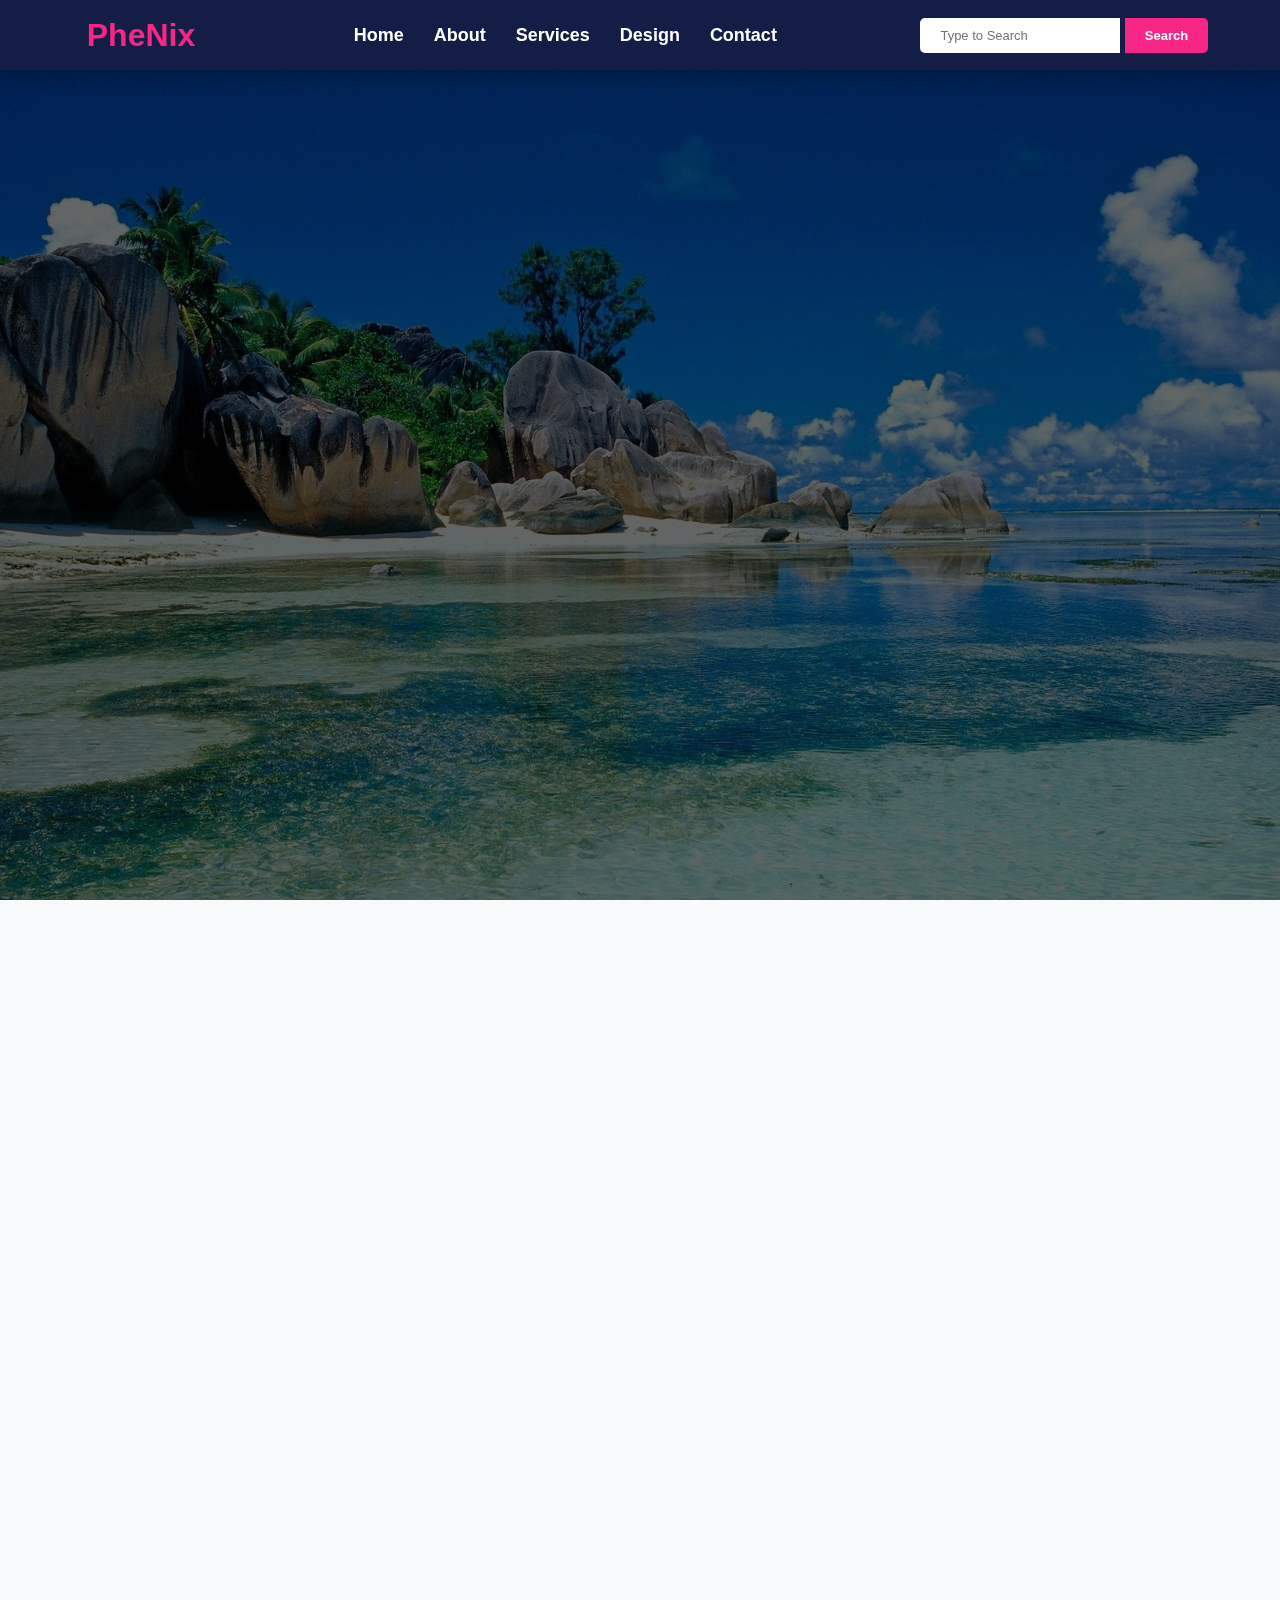
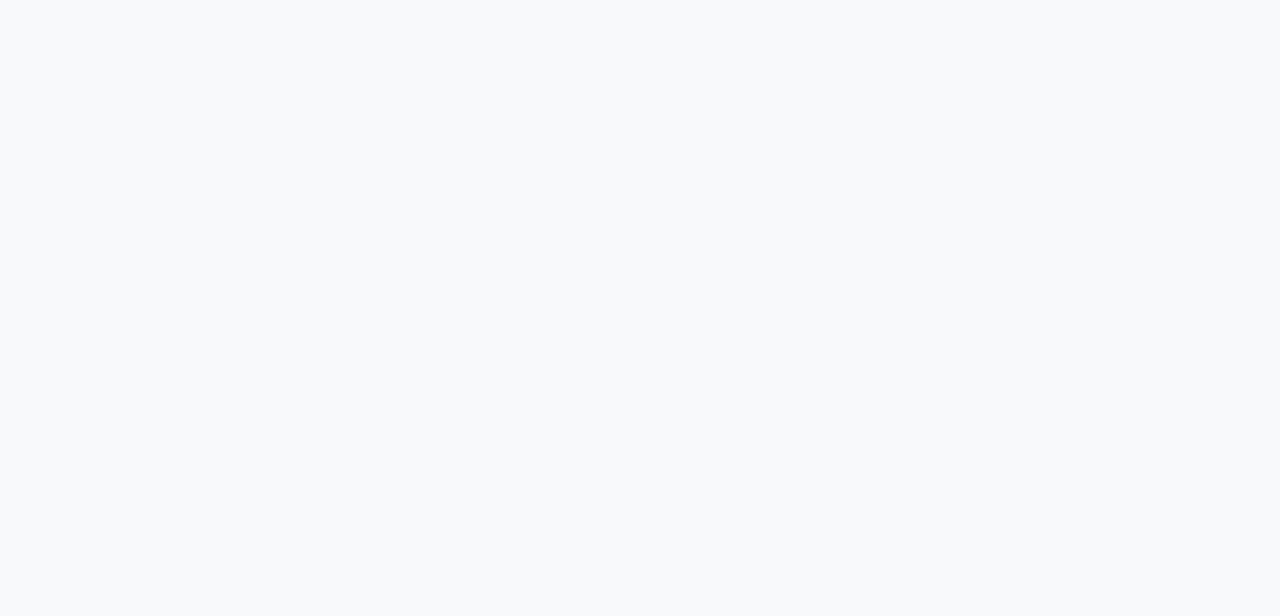
==== index.html @ 2ff736f3 "mon premier commit" ====
<!DOCTYPE html>
<html lang="fr">
<head>
  <meta charset="UTF-8">
  <meta name="viewport" content="width=device-width, initial-scale=1.0">
  <link rel="stylesheet" href="style.css">
  <title>PheNix</title>
 
</head>
<body>
  <header id="Home">
    <div class="head">
      <div class="logo">
        <h1>PheNix</h1>
      </div>
      <div class="menu-toggle" id="menu-toggle">
        <span></span>
        <span></span>
        <span></span>
      </div>
      <ul class="nav" id="nav">
        <li><a href="#Home">Home</a></li>
        <li><a href="#About">About</a></li>
        <li><a href="#Services">Services</a></li>
        <li><a href="#Design">Design</a></li>
        <li><a href="#Contact">Contact</a></li>
      </ul>
      <div class="search">
        <input type="search" name="search" id="search" placeholder="Type to Search">
        <button>Search</button>
      </div>
    </div>
    <div class="center animate-on-load">
      <div class="text">
        <h3>Web Design & <br> <span>Development</span> <br> course</h3>
        <p>Web Design is a specialisation of the design stream, they <br>also use HTML,
          CSS, mark up validators etc. to create design elements.
        </p>
        <br>
        <a href="">JOIN US</a>
      </div>
      <div class="form">
        <h2>Login Here</h2>
        <form action="" class="forms">
          <div class="input-forms">
            <input type="email" placeholder="Enter Email Here">
          </div>
          <div class="input-forms">
            <input type="password" placeholder="Enter Password Here">
          </div>
          <br><br>
          <a href="" class="btn">Login</a>
          <div class="forgot">
            <p>Don't have an account? <a href="" class="signup">Signup</a></p><br>
          </div>
        </form>
      </div>
    </div>
  </header>
  
  <section id="About" class="animate-on-scroll">
    <h1>About Me</h1>
    <div class="photo box"></div>
    <div class="description">
      <h2>Who I Am</h2>
      <p>Lorem ipsum dolor sit, amet consectetur adipisicing elit. Repudiandae, iusto doloribus? Ipsam ea, sit cumque dolor consequatur odit aliquam fuga inventore, distinctio eos eaque sed accusamus voluptate numquam, non harum.</p>
      <p>Lorem ipsum dolor sit amet consectetur adipisicing elit. Veritatis deserunt quas voluptatem voluptatibus eos aperiam pariatur. Temporibus, impedit. Quisquam, reprehenderit!</p>
      <p>Skills: HTML, CSS, JavaScript, Responsive Design, UI/UX Design</p>
    </div>
  </section>
  <section id="Services" class="animate-on-scroll">
    <h1>Mes Services</h1>
    <div class="container">
      <div class="box1">
        <h3>Devéloppement Web</h3>
          <p>Lorem ipsum dolor sit amet consectetur adipisicing elit. Totam, eligendi molestias libero voluptate hic et aliquid enim </p>
      </div>
      <div class="box1">
        <h3>Devéloppement Mobile</h3>
          <p>Lorem ipsum dolor sit amet consectetur adipisicing elit. Totam, eligendi molestias libero voluptate hic et aliquid enim </p>
      </div>
      <div class="box1">
        <h3>Design UX/UI</h3>
          <p>Lorem ipsum dolor sit amet consectetur adipisicing elit. Totam, eligendi molestias libero voluptate hic et aliquid enim </p>
      </div>
      <div class="box1">
        <h3>Optimisation SEO</h3>
          <p>Lorem ipsum dolor sit amet consectetur adipisicing elit. Totam, eligendi molestias libero voluptate hic et aliquid enim </p>
      </div>
    </div>
  </section>

  <script src="./script.js"></script>
</body>
</html>
---- style.css ----
* {
    margin: 0;
    padding: 0;
    box-sizing: border-box;
    font-family: 'Arial', sans-serif;
   }

   :root {
     --primary-color: #4361ee; 
     --secondary-color: #f72585; 
     --accent-color: #4cc9f0; 
     --bg-nav: rgba(20, 30, 70, 0.95); 
     --bg-dark: #1a1a2e; 
     --text-light: #ffffff;
     --text-dark: #16213e;
     --text-muted: #8d99ae;
     --shadow-color: rgba(0, 0, 0, 0.2);
   }
   
   body {
     overflow-x: hidden;
     background-color: #f8f9fa;
   }
   
   header {
     min-height: 100vh;
     background: linear-gradient(rgba(0, 0, 0, 0.6), rgba(0, 0, 0, 0.6)), url('./img/aa.jpg');
     background-size: cover;
     background-position: center;
     background-repeat: no-repeat;
   }
   .head {
     display: flex;
     justify-content: space-around;
     align-items: center;
     height: 70px;
     top: 0;
     left: 0;
     right: 0;
     position: sticky;
     z-index: 1000;
     box-shadow: 0 0.5rem 1rem var(--shadow-color);
     background: var(--bg-nav);
     padding: 0 20px;
   }
   
   .logo {
     margin: 15px;
   }
   
   .logo h1 {
     color: var(--secondary-color);
     font-weight: bold;
   }
   
   .nav {
     display: flex;
     justify-content: center;
     padding: 25px;
   }
   
   .head li {
     list-style: none;
     padding: 0 15px;
   }
   
   .head a {
     text-decoration: none;
     color: var(--text-light);
     font-size: large;
     font-weight: bold;
     transition: 0.3s;
   }
   
   .head a:hover {
     border-bottom: 2px solid var(--secondary-color);
     color: var(--accent-color);
   }
   

   .search input {
     padding: 10px 20px;
     border: none;
     border-radius: 5px 0 0 5px;
     outline: none;
     width: 200px;
   }
   
   .search input[placeholder] {
     font-size: 13px;
   }
   
   .search button {
     padding: 10px 20px;
     border: none;
     border-radius: 0 5px 5px 0;
     background-color: var(--secondary-color);
     color: var(--text-light);
     font-size: 13px;
     font-weight: bold;
     cursor: pointer;
     transition: 0.3s;
   }
   
   .search button:hover {
     background-color: var(--accent-color);
   }
   

   .menu-toggle {
     display: none;
     flex-direction: column;
     justify-content: space-between;
     width: 30px;
     height: 21px;
     cursor: pointer;
     z-index: 1001;
   }
   
   .menu-toggle span {
     height: 3px;
     width: 100%;
     background-color: var(--text-light);
     border-radius: 3px;
     transition: all 0.3s ease;
   }
   
   
   .center {
     display: flex;
     justify-content: space-around;
     align-items: center;
     min-height: 60vh;
     padding: 20px;
     flex-wrap: wrap;
   }
   
   .center .text {
     color: var(--text-light);
     margin-right: 50px;
     flex: 1;
     min-width: 300px;
     margin-bottom: 30px;
   }
   
   span {
     color: var(--secondary-color);
   }
   
   .text h3 {
     font-size: 2.5rem;
     margin-bottom: 15px;
   }
   
   .text p {
     font-size: 1.2rem;
     margin-bottom: 20px;
     line-height: 1.6;
     color: var(--text-muted);
   }
   
   .text a {
     background-color: var(--primary-color);
     padding: 12px 25px;
     text-decoration: none;
     color: var(--text-light);
     border-radius: 50px; 
     font-weight: bold;
     display: inline-block;
     transition: 0.3s;
     letter-spacing: 1px;
   }
   
   .text a:hover {
     background-color: var(--secondary-color);
     transform: translateY(-3px);
     box-shadow: 0 10px 20px rgba(0, 0, 0, 0.2);
   }
   
   .form {
     width: 100%;
     max-width: 320px;
     background-color: var(--bg-dark);
     padding: 30px;
     border-radius: 15px;
     margin-top: 20px;
     box-shadow: 0 15px 30px rgba(0, 0, 0, 0.3);
   }
   
   .form h2 {
     color: var(--text-light);
     text-align: center;
     background: var(--primary-color);
     border-radius: 50px;
     padding: 10px;
     margin-bottom: 20px;
   }
   
   .forms .input-forms {
     margin-top: 25px;
   }
   
   .forms .input-forms input {
     width: 100%;
     padding: 12px 15px;
     border: none;
     outline: none;
     border-radius: 50px;
     background-color: rgba(255, 255, 255, 0.1);
     color: var(--text-light);
     transition: all 0.3s;
   }
   
   .forms .input-forms input:focus {
     background-color: rgba(255, 255, 255, 0.2);
   }
   
   .forms .forgot {
     color: var(--text-muted);
     margin-top: 20px;
   }
   
   .forms .signup {
     color: var(--accent-color);
     text-decoration: none;
     margin-left: 5px;
     font-weight: bold;
   }
   
   .forms .signup:hover {
     color: var(--secondary-color);
   }
   
   .forms .btn {
     background-color: var(--secondary-color);
     padding: 10px 25px;
     text-decoration: none;
     color: var(--text-light);
     border-radius: 50px;
     font-size: 16px;
     display: flex;
     align-items: center;
     justify-content: center;
     font-weight: bold;
     transition: 0.3s;
     margin: 0 auto;
     width: 80%;
   }
   
   .forms .btn:hover {
     background: var(--primary-color);
     transform: translateY(-3px);
     box-shadow: 0 10px 20px rgba(0, 0, 0, 0.2);
   }
   
   #About {
     display: flex;
     min-height: 70vh;
     background-color: #f8f9fa;
     justify-content: space-around;
     align-items: center;
     padding: 80px 20px;
     flex-wrap: wrap;
     position: relative;
   }
   
   #About h1 {
     position: absolute;
     top: 20px;
     text-align: center;
     width: 100%;
     color: var(--primary-color);
     font-size: 2.5rem;
     margin-bottom: 30px;
   }
   
   .description {
     width: 100%;
     max-width: 500px;
     box-shadow: 0 10px 25px var(--shadow-color);
     padding: 40px;
     border-radius: 15px;
     margin: 20px;
     flex: 1;
     line-height: 1.7;
     background-color: white;
   }
   
   .description h2 {
     color: var(--primary-color);
     margin-bottom: 20px;
     font-size: 1.8rem;
   }
   
   .description p {
     margin-bottom: 15px;
     color: var(--text-dark);
   }
   
   .photo {
     width: 100%;
     max-width: 350px;
     height: 350px;
     border-radius: 15px;
     margin: 20px;
     box-shadow: 0 15px 30px var(--shadow-color);
     transition: transform 0.3s ease;
     overflow: hidden;
   }
   
   .photo:hover {
    transform: scale(1.03);
   }
   
   .box {
     background: url('./img/aa.jpg');
     background-size: cover;
     background-position: center;
     background-repeat: no-repeat;
   }
   #Services{
    min-height: 70vh;
    background-color: #f8f9fa;

    padding: 80px 20px;
    flex-wrap: wrap;
    position: relative;
   }
   #Services h1{
    position: absolute;
    top: 0px;
    text-align: center;
    width: 100%;
    color: var(--primary-color);
    font-size: 2.5rem;
    margin-bottom: 30px;
   }
   #Services .container{
    display: flex;
    justify-content: space-between;
    align-items: center;
    padding: 20px;
    background-color: #f0f0f0;
    flex-wrap: wrap;
    gap: 10px;
   }
   #Services .container .box1{
    width: 100%;
     max-width: 700px;
     box-shadow: 0 10px 25px var(--shadow-color);
     padding: 40px;
     border-radius: 15px;
     margin: 20px;
     flex: 1;
     line-height:2 ;
     background-color: white;
     
   }
   .container .box1 h3{
    position: absolute;
    margin-bottom: 5rem;
    color: var(--accent-color);
    font-size: 20px;

   }
   .container .box1 p{
    margin-top: 60px;
   }


   @media screen and (max-width: 992px) {
     .head {
       padding: 0 10px;
     }
     
     .head li {
       padding: 0 10px;
     }
     
     .center {
       flex-direction: column;
       text-align: center;
     }
     
     .center .text {
       margin-right: 0;
       margin-bottom: 40px;
     }
     
     .text h3 {
       font-size: 2rem;
     }
     
     .search input {
       width: 150px;
     }
   }
   
   /* Mobiles */
   @media screen and (max-width: 768px) {
     .menu-toggle {
       display: flex;
     }
     
     .nav {
       position: fixed;
       top: 70px;
       left: -100%;
       width: 100%;
       height: calc(100vh - 70px);
       background: var(--bg-nav);
       flex-direction: column;
       align-items: center;
       justify-content: flex-start;
       padding-top: 50px;
       transition: 0.5s;
     }
     
     .nav.active {
       left: 0;
     }
     
     .head li {
       padding: 15px 0;
     }
     
     .search {
       display: none;
     }
     
     .text h3 {
       font-size: 1.8rem;
     }
     
     .text p {
       font-size: 1rem;
     }
     
     #About {
       flex-direction: column-reverse;
     }
     
     .description, .photo {
       max-width: 90%;
     }
   }
   
   /* Petits mobiles */
   @media screen and (max-width: 480px) {
     .logo h1 {
       font-size: 1.5rem;
     }
     
     .text h3 {
       font-size: 1.5rem;
     }
     
     .form {
       max-width: 100%;
       margin: 20px 10px;
     }
   }

    /* Animation au chargement */
    @keyframes fadeIn {
      from {
        opacity: 0;
        transform: translateY(20px);
      }
      to {
        opacity: 1;
        transform: translateY(0);
      }
    }

    .animate-on-load {
      opacity: 0; /* Commence invisible */
      animation: fadeIn 1s ease-out forwards;
    }

    /* Délai pour chaque élément */
    .animate-on-load:nth-child(1) { animation-delay: 0.2s; }
    .animate-on-load:nth-child(2) { animation-delay: 0.4s; }
    .animate-on-load:nth-child(3) { animation-delay: 0.6s; }

    /* Animation au scroll */
    .animate-on-scroll {
      opacity: 0;
      transform: translateY(20px);
      transition: opacity 0.8s ease-out, transform 0.8s ease-out;
    }

    .animate-on-scroll.visible {
      opacity: 1;
      transform: translateY(0);
    }
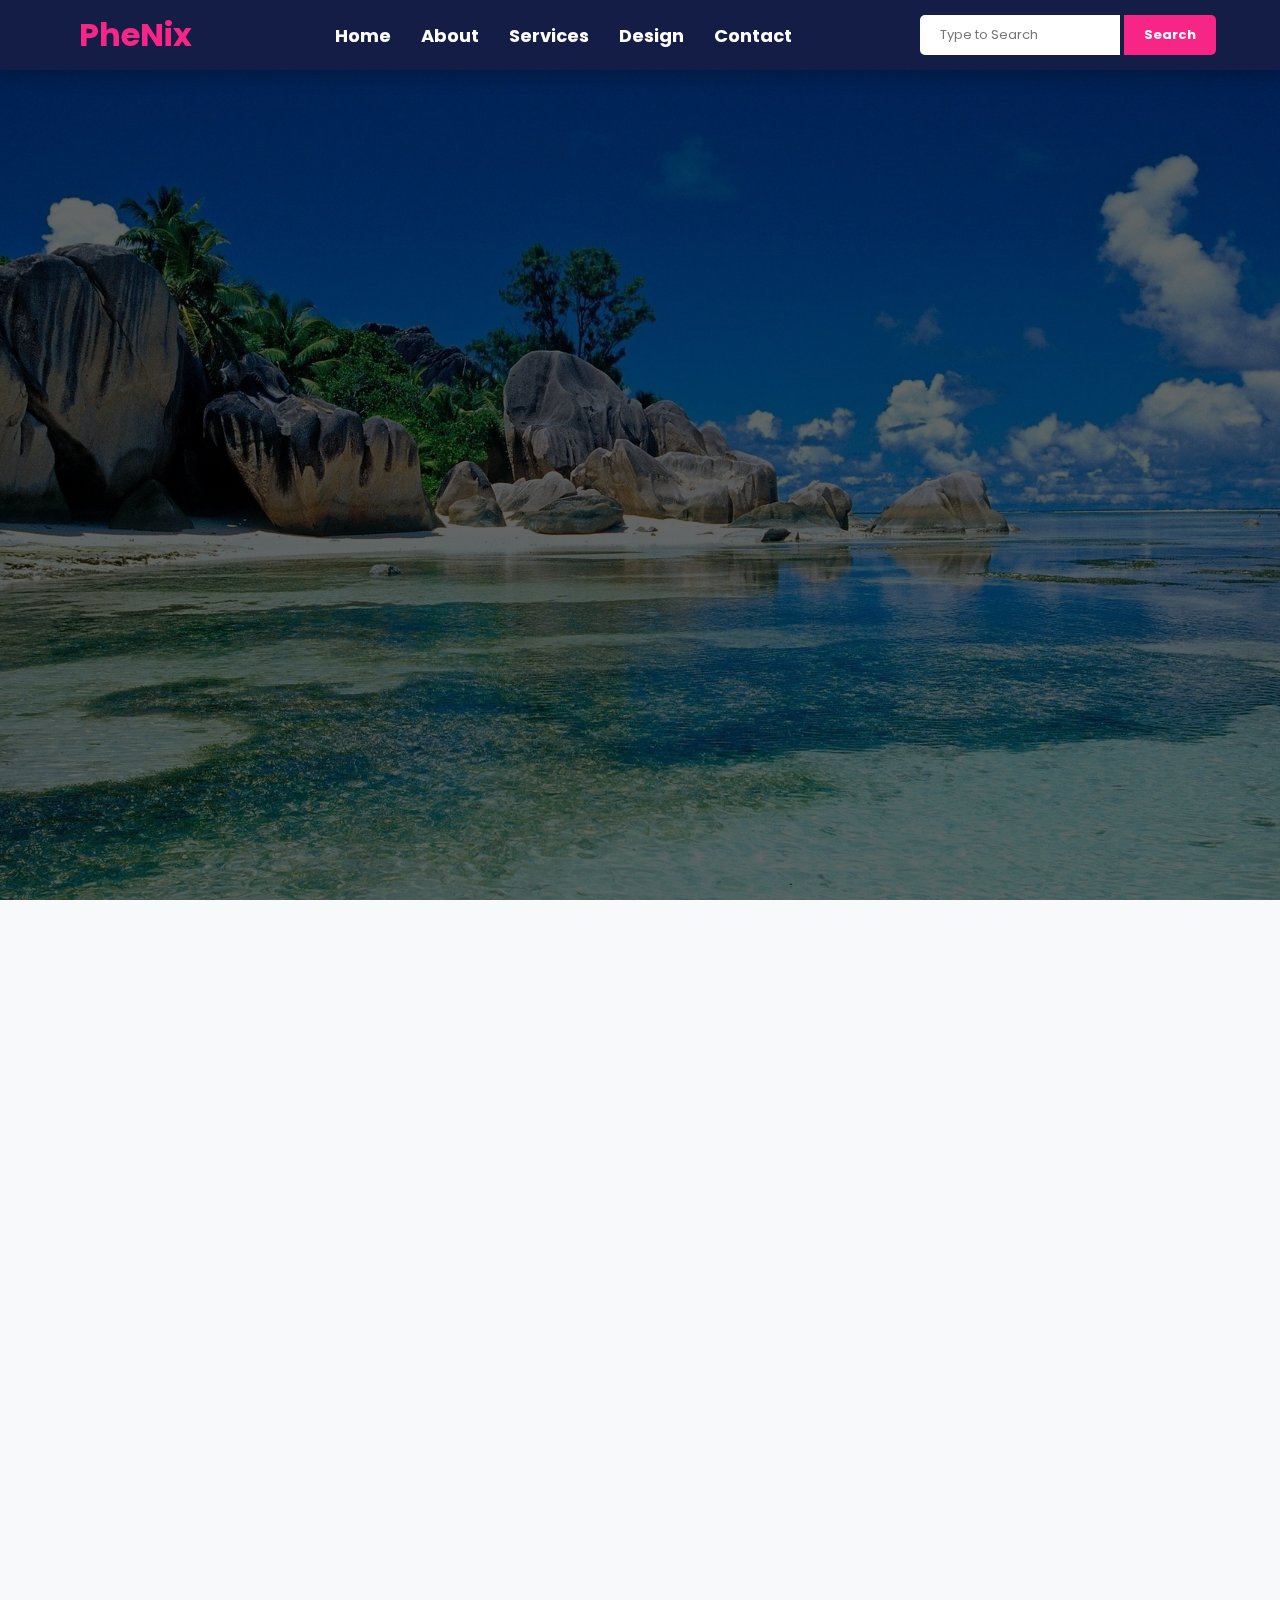
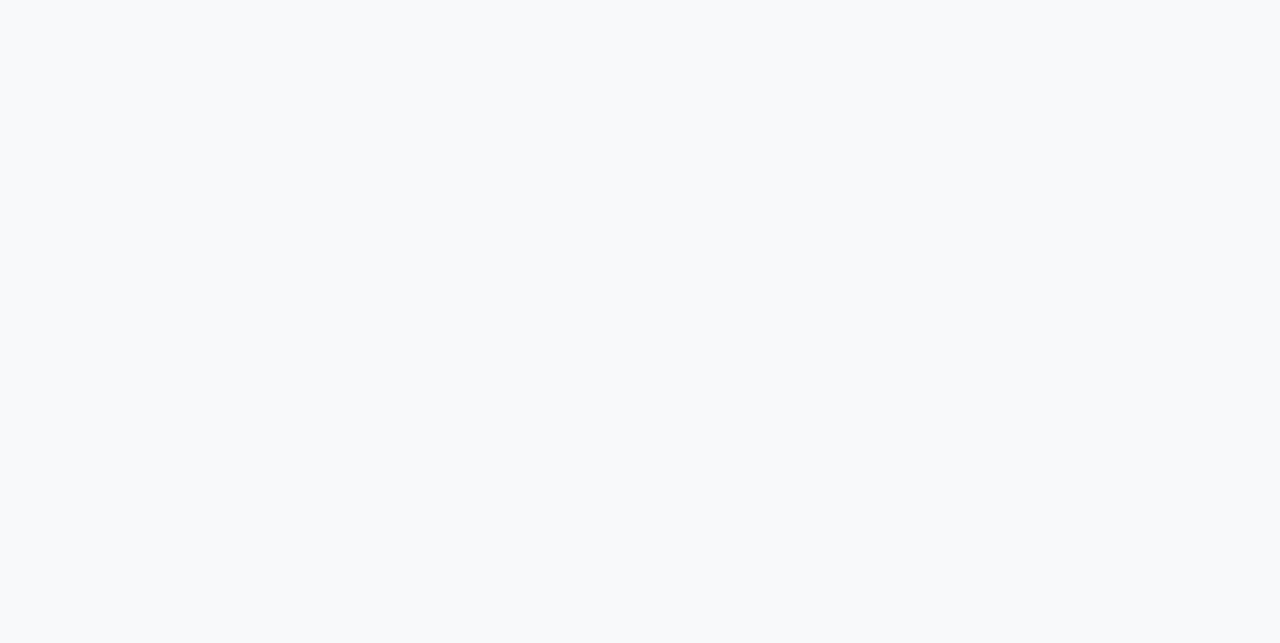
==== commit 594beb12: "un autre commit" ====
--- a/index.html
+++ b/index.html
@@ -3,9 +3,10 @@
 <head>
   <meta charset="UTF-8">
   <meta name="viewport" content="width=device-width, initial-scale=1.0">
+  <link href="https://fonts.googleapis.com/css2?family=Poppins:wght@400;600;700&display=swap" rel="stylesheet">
   <link rel="stylesheet" href="style.css">
   <title>PheNix</title>
- 
+
 </head>
 <body>
   <header id="Home">
@@ -51,7 +52,7 @@
           <br><br>
           <a href="" class="btn">Login</a>
           <div class="forgot">
-            <p>Don't have an account? <a href="" class="signup">Signup</a></p><br>
+            <p>Don't have an account? <a href="./signup.html" class="signup">Signup</a></p><br>
           </div>
         </form>
       </div>
@@ -74,18 +75,22 @@
       <div class="box1">
         <h3>Devéloppement Web</h3>
           <p>Lorem ipsum dolor sit amet consectetur adipisicing elit. Totam, eligendi molestias libero voluptate hic et aliquid enim </p>
+          <a href="#">Decouvrir</a>
       </div>
       <div class="box1">
         <h3>Devéloppement Mobile</h3>
           <p>Lorem ipsum dolor sit amet consectetur adipisicing elit. Totam, eligendi molestias libero voluptate hic et aliquid enim </p>
+          <a href="#">Decouvrir</a>
       </div>
       <div class="box1">
         <h3>Design UX/UI</h3>
           <p>Lorem ipsum dolor sit amet consectetur adipisicing elit. Totam, eligendi molestias libero voluptate hic et aliquid enim </p>
+          <a href="#">Decouvrir</a>
       </div>
       <div class="box1">
         <h3>Optimisation SEO</h3>
           <p>Lorem ipsum dolor sit amet consectetur adipisicing elit. Totam, eligendi molestias libero voluptate hic et aliquid enim </p>
+          <a href="#">Decouvrir</a>
       </div>
     </div>
   </section>
--- a/style.css
+++ b/style.css
@@ -1,8 +1,10 @@
+/*https://mounkoprogrammeur.github.io/developper-web/ */
+
 * {
     margin: 0;
     padding: 0;
     box-sizing: border-box;
-    font-family: 'Arial', sans-serif;
+    font-family: 'Poppins', sans-serif;
    }
 
    :root {
@@ -256,7 +258,7 @@
    #About {
      display: flex;
      min-height: 70vh;
-     background-color: #f8f9fa;
+     background-color: var(--bg-dark);
      justify-content: space-around;
      align-items: center;
      padding: 80px 20px;
@@ -269,7 +271,7 @@
      top: 20px;
      text-align: center;
      width: 100%;
-     color: var(--primary-color);
+     color: var(--secondary-color);
      font-size: 2.5rem;
      margin-bottom: 30px;
    }
@@ -313,7 +315,7 @@
    }
    
    .box {
-     background: url('./img/aa.jpg');
+     background: url('./img/1725449792800.jpg');
      background-size: cover;
      background-position: center;
      background-repeat: no-repeat;
@@ -331,42 +333,61 @@
     top: 0px;
     text-align: center;
     width: 100%;
-    color: var(--primary-color);
+    color: var(--secondary-color);
     font-size: 2.5rem;
-    margin-bottom: 30px;
+    margin: 20px;
    }
    #Services .container{
     display: flex;
-    justify-content: space-between;
+    justify-content: center;
     align-items: center;
     padding: 20px;
-    background-color: #f0f0f0;
+    background-color: var(--text-muted);
     flex-wrap: wrap;
-    gap: 10px;
    }
    #Services .container .box1{
-    width: 100%;
+     width: 100%;
      max-width: 700px;
      box-shadow: 0 10px 25px var(--shadow-color);
      padding: 40px;
      border-radius: 15px;
      margin: 20px;
      flex: 1;
-     line-height:2 ;
+     line-height:1.5 ;
      background-color: white;
+     margin: 0.5rem;
      
    }
    .container .box1 h3{
     position: absolute;
     margin-bottom: 5rem;
-    color: var(--accent-color);
-    font-size: 20px;
+    color: var(--text-dark);
+    font-size: 23px;
+    font-weight: bold;
 
    }
    .container .box1 p{
-    margin-top: 60px;
-   }
-
+    margin-top: 50px;
+   }
+  
+  .container .box1 a{
+    margin-top: 2rem;
+    text-decoration: none;
+    background: var(--primary-color);
+    padding: 5px 20px;
+    color: var(--text-light);
+    border-radius: 50px; 
+    font-weight: bold;
+    display: inline-block;
+    transition: 0.3s;
+    letter-spacing: 1px;
+
+  }
+  .container .box1 a:hover{
+    background-color: var(--secondary-color);
+    transform: translateY(-3px);
+    box-shadow: 0 10px 20px rgba(0, 0, 0, 0.2);
+  }
 
    @media screen and (max-width: 992px) {
      .head {
